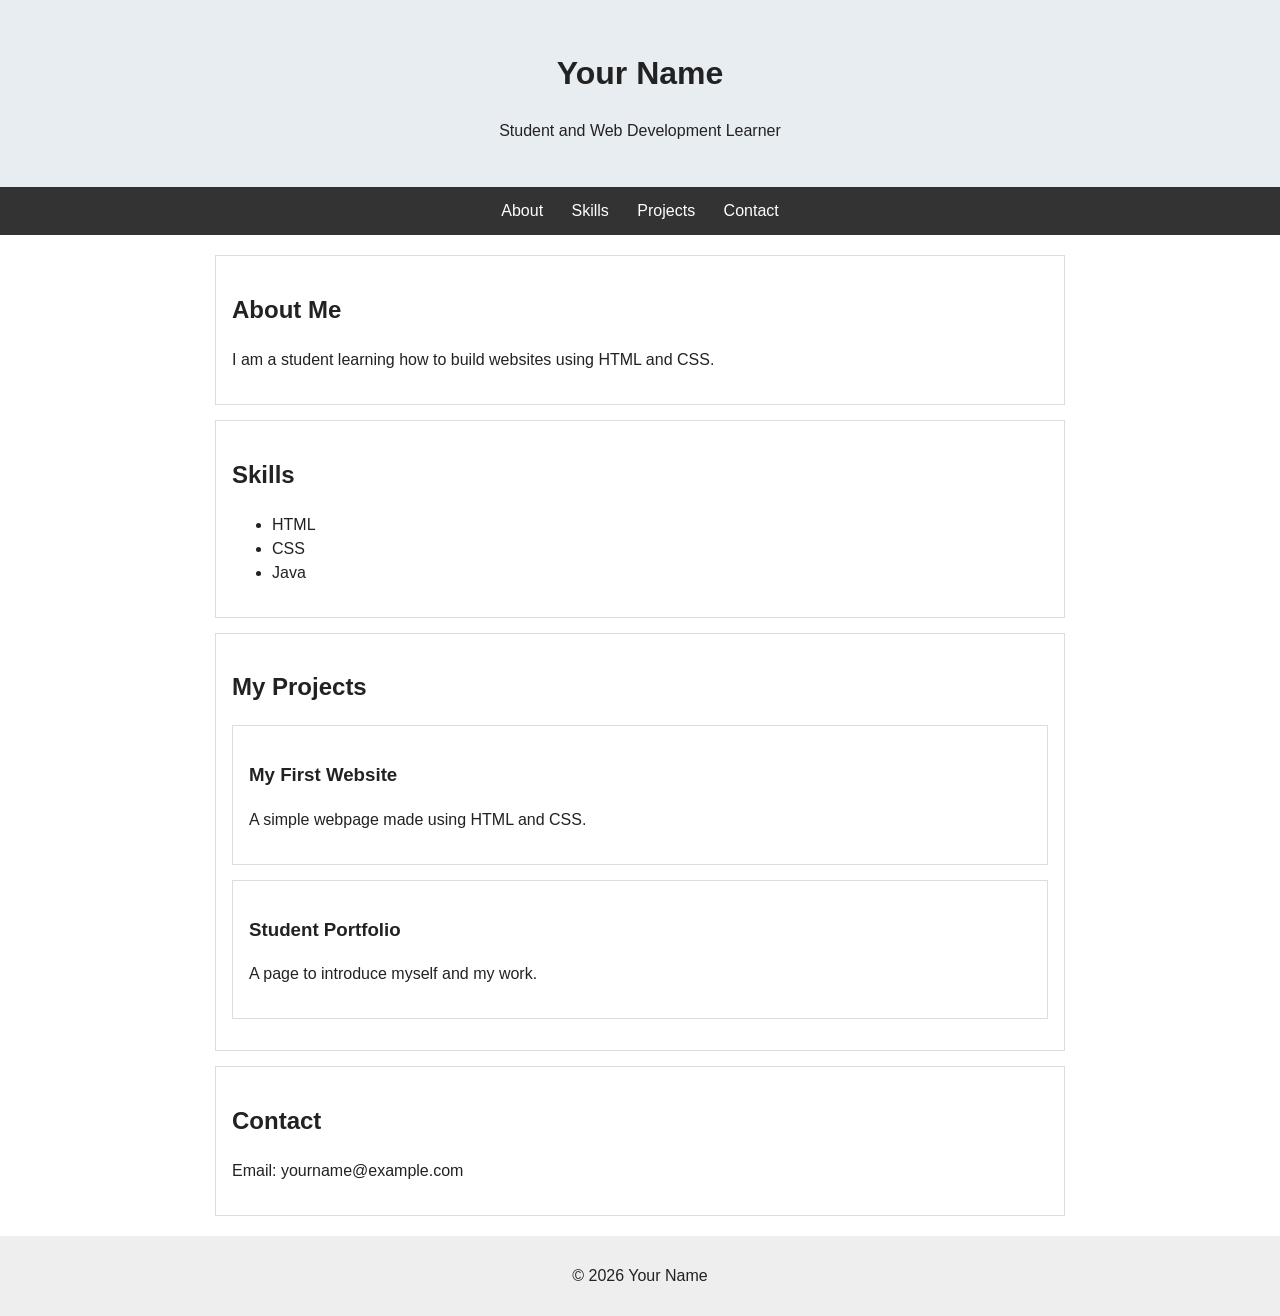
==== Web_Development_Assignment/Module_2_HTML_CSS_Foundations/P6_Portfolio_Structure/index.html @ d32f6325 "Added Web Development Practicals P1-P13" ====
<!DOCTYPE html>
    <html lang="en">
    <head>
        <meta charset="UTF-8">
        <meta name="viewport" content="width=device-width, initial-scale=1.0">
        <title>P6: My Portfolio</title>
        <link rel="stylesheet" href="style.css">
    </head>
    <body>

<header>
    <h1>Your Name</h1>
    <p>Student and Web Development Learner</p>
</header>
<nav>
    <a href="#about">About</a>
    <a href="#skills">Skills</a>
    <a href="#projects">Projects</a>
    <a href="#contact">Contact</a>
</nav>
<main>
    <section id="about">
        <h2>About Me</h2>
        <p>I am a student learning how to build websites using HTML and CSS.</p>
    </section>
    <section id="skills">
        <h2>Skills</h2>
        <ul><li>HTML</li><li>CSS</li><li>Java</li></ul>
    </section>
    <section id="projects">
        <h2>My Projects</h2>
        <article><h3>My First Website</h3><p>A simple webpage made using HTML and CSS.</p></article>
        <article><h3>Student Portfolio</h3><p>A page to introduce myself and my work.</p></article>
    </section>
    <section id="contact">
        <h2>Contact</h2>
        <p>Email: yourname@example.com</p>
    </section>
</main>
<footer><p>© 2026 Your Name</p></footer>

    </body>
    </html>
---- Web_Development_Assignment/Module_2_HTML_CSS_Foundations/P6_Portfolio_Structure/style.css ----
body { font-family: Arial, sans-serif; margin: 0; color: #222; line-height: 1.5; }
header { background: #e8edf2; text-align: center; padding: 28px 10px; }
nav { background: #333; padding: 12px; text-align: center; }
nav a { color: white; text-decoration: none; margin: 0 12px; }
main { max-width: 850px; margin: 20px auto; padding: 0 18px; }
section, article { border: 1px solid #ddd; padding: 16px; margin-bottom: 15px; }
footer { background: #eee; text-align: center; padding: 12px; }
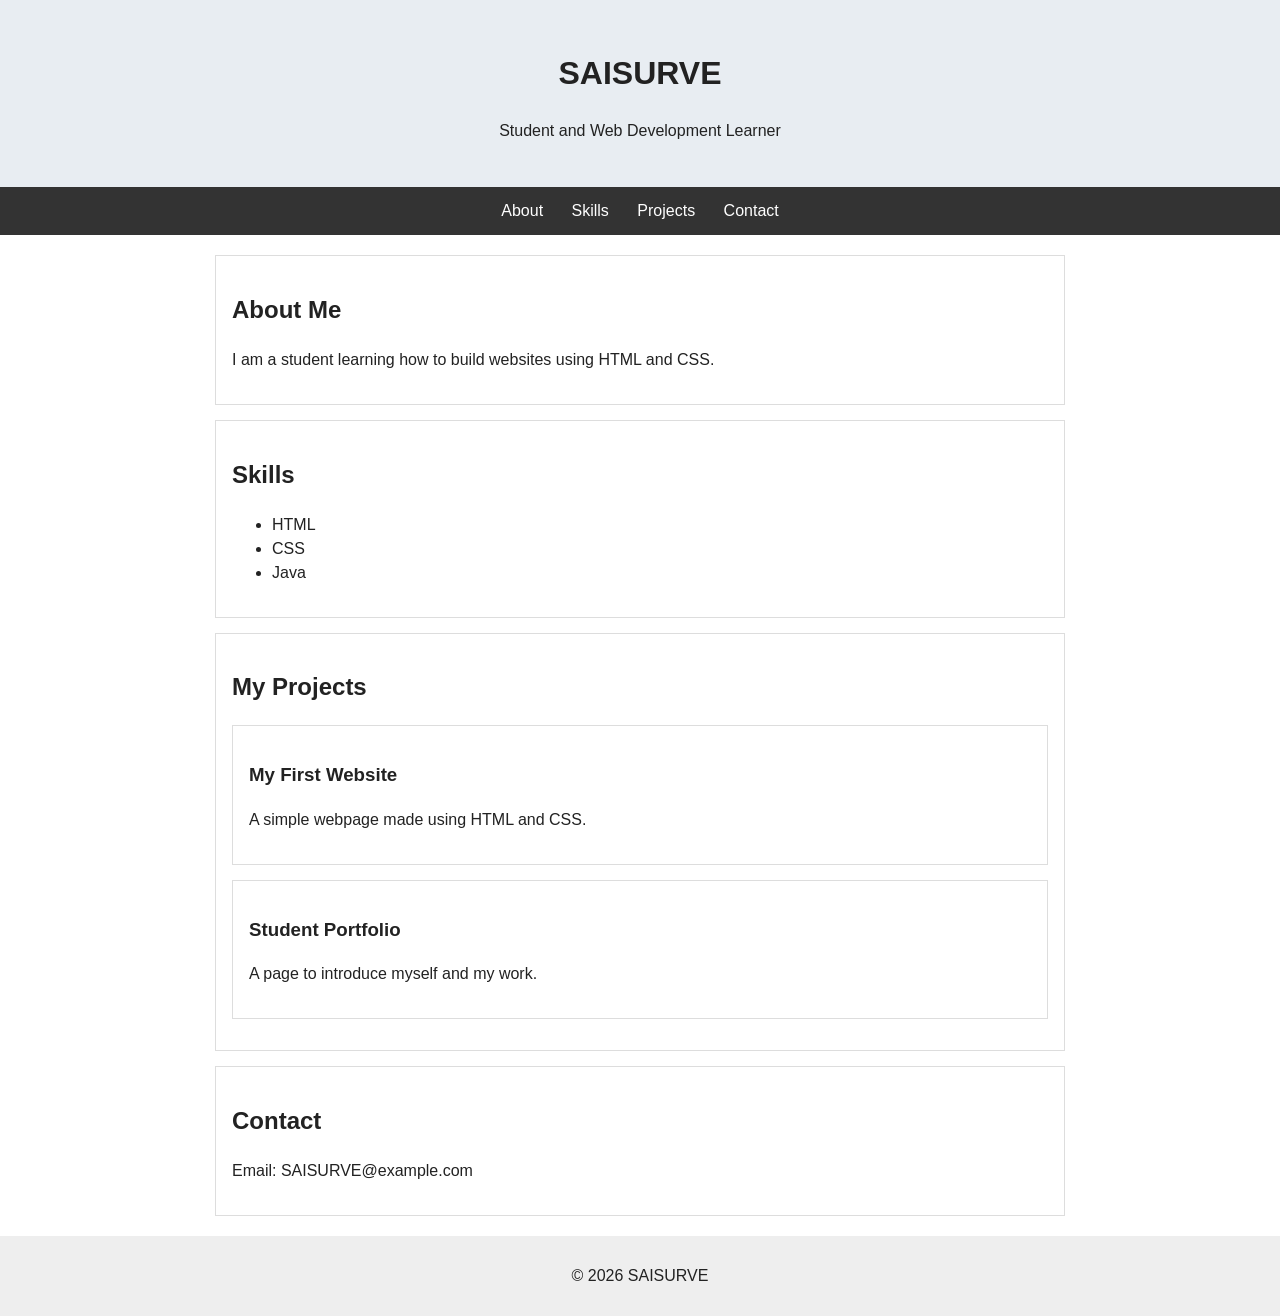
==== commit 2b80d590: "Add screenshots and update assignment pages Co-authored-by: Copilot <223556219+Copilot@users.noreply" ====
--- a/Web_Development_Assignment/Module_2_HTML_CSS_Foundations/P6_Portfolio_Structure/index.html
+++ b/Web_Development_Assignment/Module_2_HTML_CSS_Foundations/P6_Portfolio_Structure/index.html
@@ -9,7 +9,7 @@
     <body>
 
 <header>
-    <h1>Your Name</h1>
+    <h1>SAISURVE</h1>
     <p>Student and Web Development Learner</p>
 </header>
 <nav>
@@ -34,10 +34,10 @@
     </section>
     <section id="contact">
         <h2>Contact</h2>
-        <p>Email: yourname@example.com</p>
+        <p>Email: SAISURVE@example.com</p>
     </section>
 </main>
-<footer><p>© 2026 Your Name</p></footer>
+<footer><p>© 2026 SAISURVE</p></footer>
 
     </body>
     </html>
